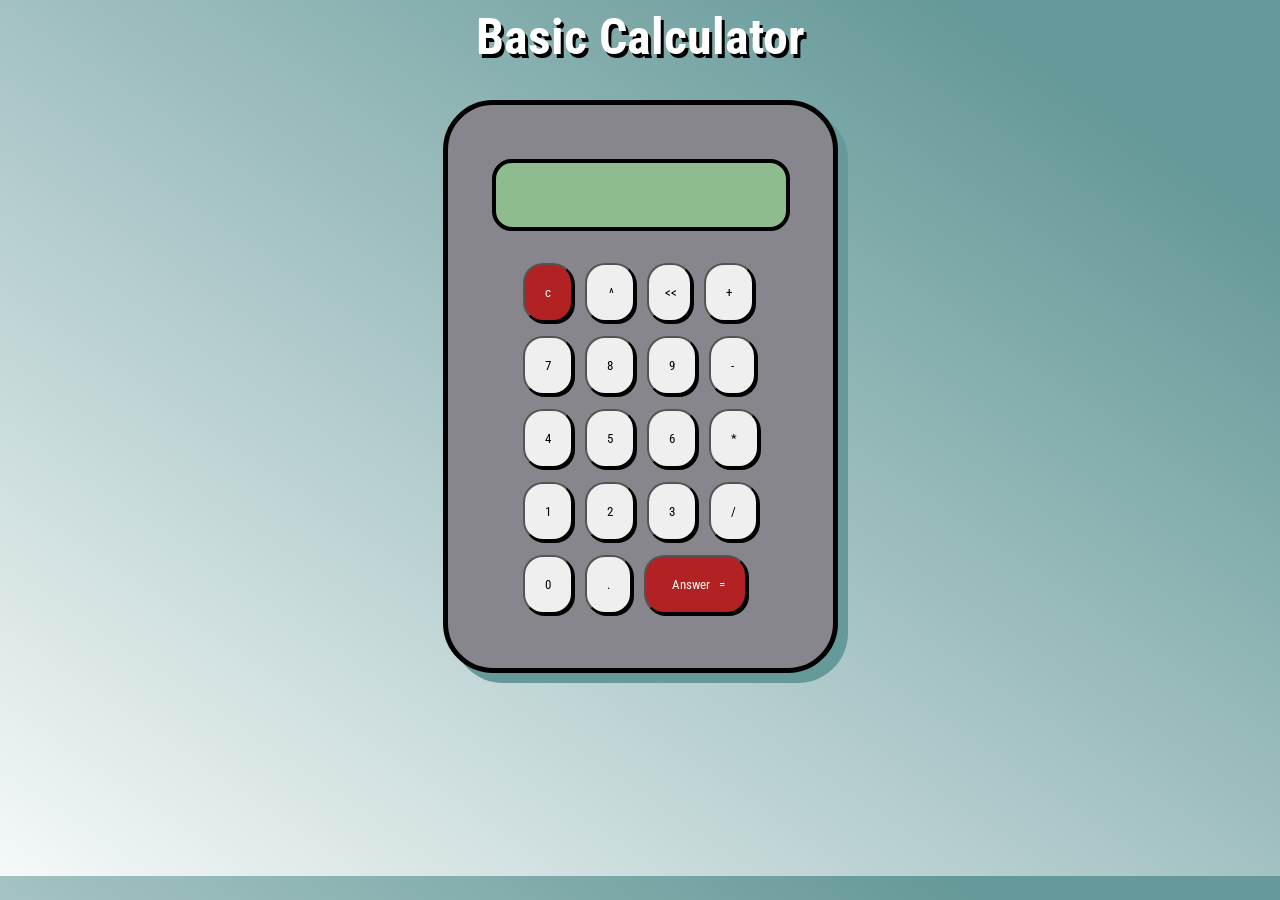
==== index.html @ 0ce9ff9a "calculator changes" ====
<!DOCTYPE html>
<html>
    <head>
        <meta charset="utf-8">
        <meta name="viewport" content="width=device-width, initial-scale=1.0">
        <meta name="description" content="Calculator">
        <title>calculator</title>
       
          <link rel="stylesheet" type="text/css" href="calculator%20styling.css"> 
        
    </head>
    <body>
        <h1>  Basic Calculator </h1>
        <div>
        <form>
            <input class="int dis" type="text" name="answer" ><br> <br>
    
            <input class="margleft col" type="reset" value="c">
            <input class="margsq" type="button" value="  ^ " onclick="form.answer.value = form.answer.value * form.answer.value" >
            <input class="margsqrt" type="button" value="  << " onclick="form.answer.value = form.answer.value.substring(0 , form.answer.value.length -1)">
            <input type= "button" value= "+" onclick="form.answer.value +='+'"><br>
            <input class="margleft" type="button" value="7" onclick="form.answer.value +='7'">
            <input type="button" value="8" onclick="form.answer.value +='8'">
            <input type="button" value="9" onclick="form.answer.value +='9'">
            <input type="button" value="-" onclick="form.answer.value +='-'"><br>
            <input class="margleft" type="button" value="4" onclick="form.answer.value +='4'">
            <input type="button" value="5" onclick="form.answer.value +='5'">
            <input type="button" value="6" onclick="form.answer.value +='6'">
            <input type="button" value="*" onclick="form.answer.value +='*'"><br>
            <input class="margleft" type="button" value="1" onclick="form.answer.value +='1'">
            <input type="button" value="2" onclick="form.answer.value +='2'">
            <input type="button" value="3" onclick="form.answer.value +='3'">
            <input type="button" value="/" onclick="form.answer.value +='/'"><br>
            <input class="margleft" type="button" value="0" onclick="form.answer.value +='0'">
            <input type="button" value="." onclick="form.answer.value +='.'">
            <input class="col" type="button" value="  Answer   ="  onclick="form.answer.value = eval(form.answer.value)">
         
    
            
            
            
            </form>
        
        </div>
     
    </body>
</html>
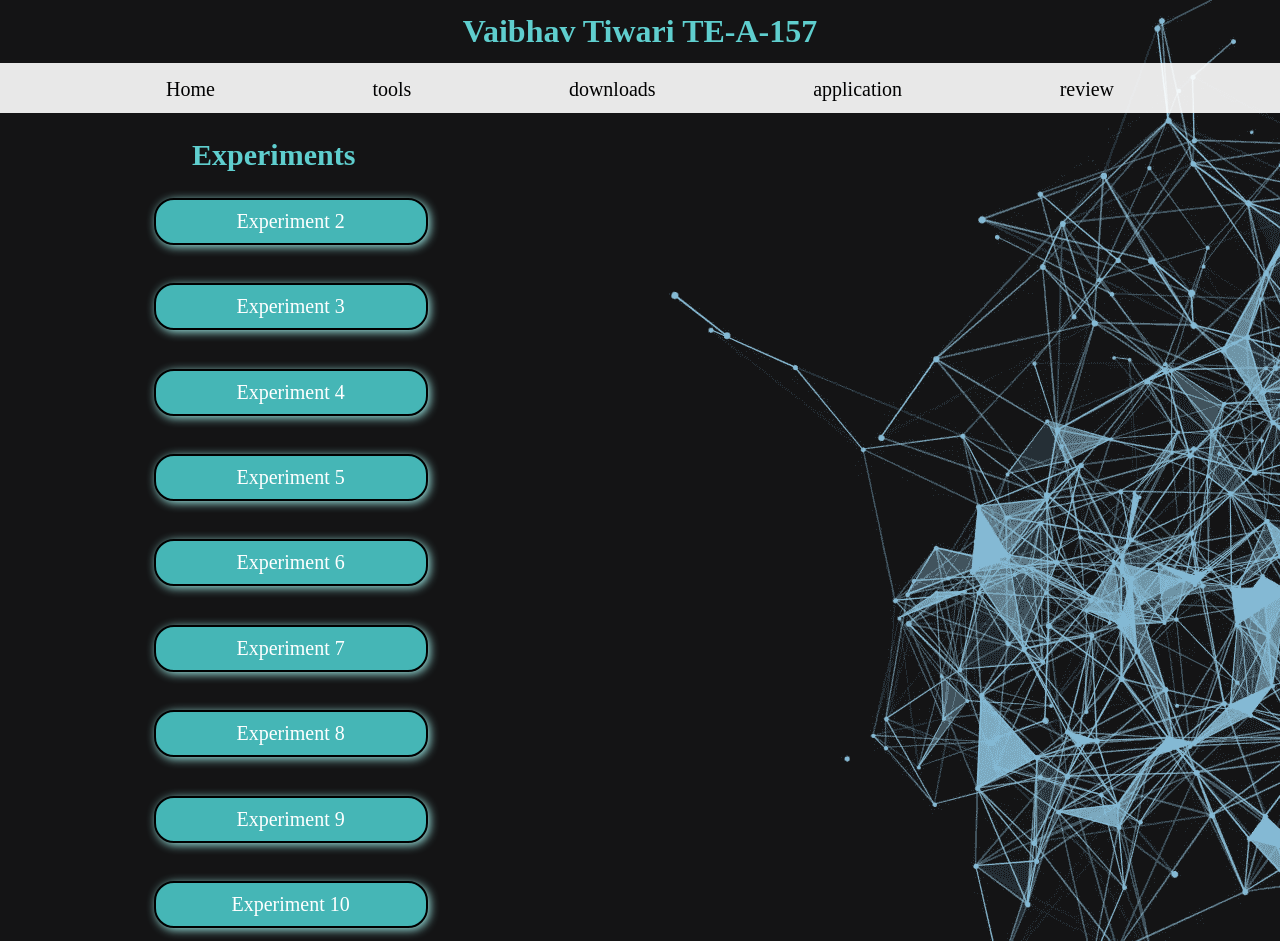
==== commit 5dce2036: "changeexperiment1" ====
--- a/index.html
+++ b/index.html
@@ -1,47 +1,33 @@
 <!DOCTYPE html>
 <html>
     <head>
-        <meta charset="utf-8">
         <meta name="viewport" content="width=device-width, initial-scale=1.0">
-        <meta name="description" content="Calculator">
-        <title>calculator</title>
-       
-          <link rel="stylesheet" type="text/css" href="calculator%20styling.css"> 
-        
+        <meta http-equiv="Content-Type" content="text/html; charset=utf-8" />
+        <title>experiments</title>
+        <link rel="stylesheet" href="styleindex.css">
     </head>
     <body>
-        <h1>  Basic Calculator </h1>
-        <div>
-        <form>
-            <input class="int dis" type="text" name="answer" ><br> <br>
-    
-            <input class="margleft col" type="reset" value="c">
-            <input class="margsq" type="button" value="  ^ " onclick="form.answer.value = form.answer.value * form.answer.value" >
-            <input class="margsqrt" type="button" value="  << " onclick="form.answer.value = form.answer.value.substring(0 , form.answer.value.length -1)">
-            <input type= "button" value= "+" onclick="form.answer.value +='+'"><br>
-            <input class="margleft" type="button" value="7" onclick="form.answer.value +='7'">
-            <input type="button" value="8" onclick="form.answer.value +='8'">
-            <input type="button" value="9" onclick="form.answer.value +='9'">
-            <input type="button" value="-" onclick="form.answer.value +='-'"><br>
-            <input class="margleft" type="button" value="4" onclick="form.answer.value +='4'">
-            <input type="button" value="5" onclick="form.answer.value +='5'">
-            <input type="button" value="6" onclick="form.answer.value +='6'">
-            <input type="button" value="*" onclick="form.answer.value +='*'"><br>
-            <input class="margleft" type="button" value="1" onclick="form.answer.value +='1'">
-            <input type="button" value="2" onclick="form.answer.value +='2'">
-            <input type="button" value="3" onclick="form.answer.value +='3'">
-            <input type="button" value="/" onclick="form.answer.value +='/'"><br>
-            <input class="margleft" type="button" value="0" onclick="form.answer.value +='0'">
-            <input type="button" value="." onclick="form.answer.value +='.'">
-            <input class="col" type="button" value="  Answer   ="  onclick="form.answer.value = eval(form.answer.value)">
-         
-    
-            
-            
-            
-            </form>
-        
-        </div>
-     
+          <h1>Vaibhav Tiwari TE-A-157</h1>
+      <div class = "topnavigation">
+          <a class="hell" href="#">Home</a>
+          <a class="hell" href="#">tools</a>
+          <a class="hell" href="#">downloads</a>
+          <a class="hell" href="#">application</a>
+          <a class="hell" href="#">review</a>
+      </div>
+      <div>
+          <h2>Experiments</h2>
+          <a  class="buttons" href="exp2.html" target="_blank" type="button" >Experiment 2</a><br>
+          <a  class="buttons" type="button" >Experiment 3</a><br>
+          <a  class="buttons" type="button" >Experiment 4</a><br>
+          <a  class="buttons" type="button" >Experiment 5</a><br>
+          <a  class="buttons" type="button" >Experiment 6</a><br>
+          <a  class="buttons" type="button" >Experiment 7</a><br>
+          <a  class="buttons" type="button" >Experiment 8</a><br>
+          <a  class="buttons" type="button" >Experiment 9</a><br>
+          <a  class="buttons" type="button" >Experiment 10</a><br>
+
+      </div>
+
     </body>
 </html>
--- a/styleindex.css
+++ b/styleindex.css
@@ -0,0 +1,66 @@
+
+*{
+    margin: 0px;
+    padding: 0px;
+}
+body{
+    background-image: url(maingif.gif);
+    height: 100%;
+    width: 100%;  
+}
+h1{
+    color: rgb(95, 206, 206);
+    text-align: center;
+    margin-top: 1%;
+}
+.topnavigation{
+    background-color: white;
+    height: 50px;
+    margin-top: 1%;
+    text-align: center;
+    opacity: 90%;
+}
+a{
+   display: inline-flex;
+   text-decoration: none;
+   margin: 15px;
+   color: black;
+   margin-left: 6%;
+   margin-right: 6%;
+   font-size: 20px;
+   transition: 0.2s ease;
+}
+a:hover{
+    color : rgb(95, 206, 206);
+}
+
+h2{
+    color: rgb(95, 206, 206);
+    margin-left: 15%;
+    margin-top: 2%;
+    font-size: 30px;
+}
+.buttons{
+    margin-left: 12%;
+    margin-top: 2%;
+    margin-bottom: 1%;
+    width: 250px;
+    padding: 10px;
+    font-size: 20px;
+    border-radius: 20px;
+    outline: none;
+    background-color:  rgb(69, 182, 182) ;
+    border: 2px solid black;
+    box-shadow: 2px 2px 10px rgb(153, 228, 224);
+    color:white;
+    transition: 0.4s ease;
+    display: inline-block;
+    text-align: center;
+}
+.buttons:hover{
+    background-color: white;
+    color: black;
+    box-shadow: none;
+    cursor: pointer;
+
+}
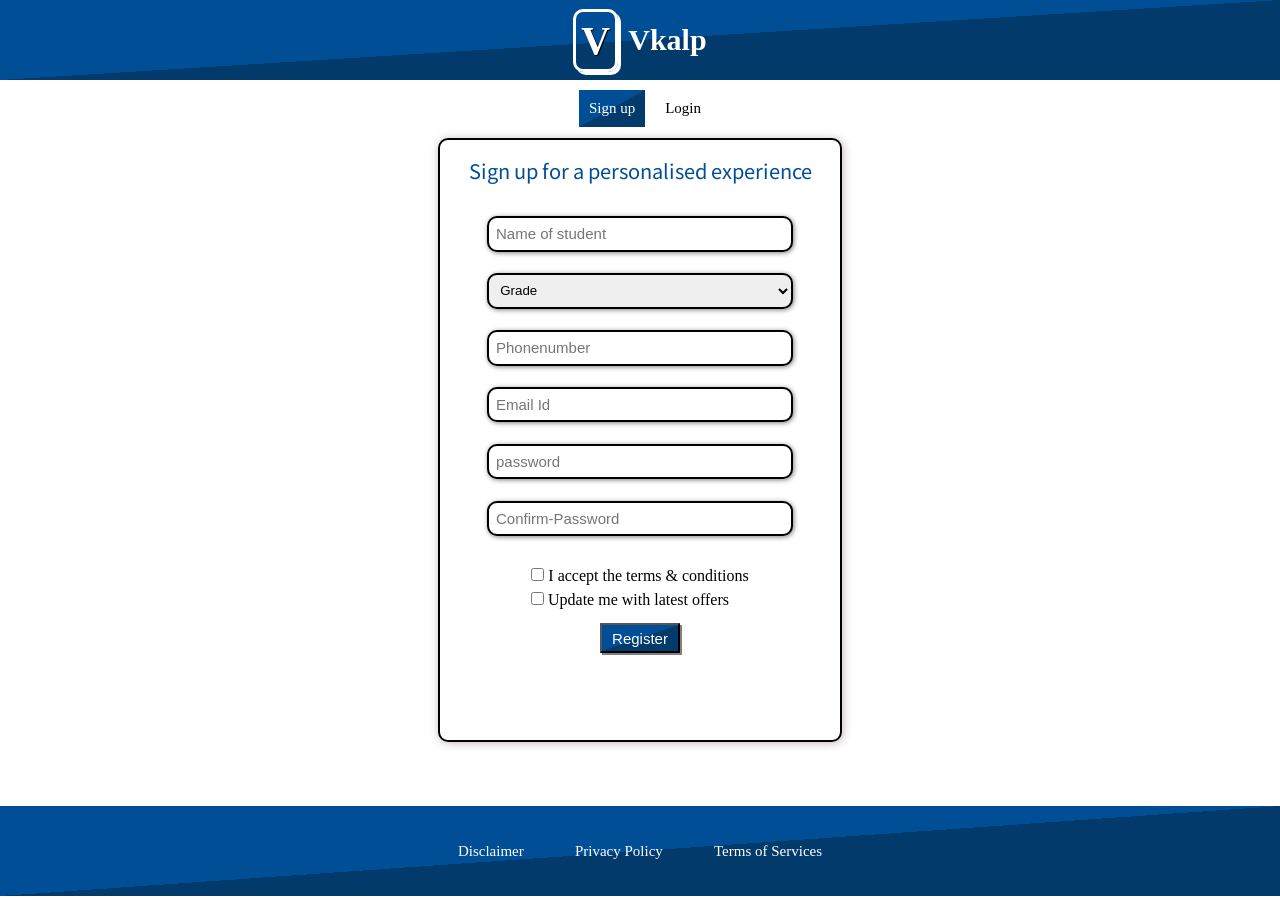
==== commit d400f881: "yes" ====
--- a/index.html
+++ b/index.html
@@ -1,33 +1,61 @@
 <!DOCTYPE html>
-<html>
+<html lang="en">
     <head>
-        <meta name="viewport" content="width=device-width, initial-scale=1.0">
         <meta http-equiv="Content-Type" content="text/html; charset=utf-8" />
-        <title>experiments</title>
-        <link rel="stylesheet" href="styleindex.css">
+        <meta http-equiv="X-UA-Compatible" content="IE=edge">
+        <meta name="viewport" content="width=device-width, initial-scale=1, shrink-to-fit=no">
+        <title>Vkalp-Signup/Login</title>
+      <link rel="stylesheet" href="mainstyle.css">
     </head>
     <body>
-          <h1>Vaibhav Tiwari TE-A-157</h1>
-      <div class = "topnavigation">
-          <a class="hell" href="#">Home</a>
-          <a class="hell" href="#">tools</a>
-          <a class="hell" href="#">downloads</a>
-          <a class="hell" href="#">application</a>
-          <a class="hell" href="#">review</a>
-      </div>
-      <div>
-          <h2>Experiments</h2>
-          <a  class="buttons" href="exp2.html" target="_blank" type="button" >Experiment 2</a><br>
-          <a  class="buttons" type="button" >Experiment 3</a><br>
-          <a  class="buttons" type="button" >Experiment 4</a><br>
-          <a  class="buttons" type="button" >Experiment 5</a><br>
-          <a  class="buttons" type="button" >Experiment 6</a><br>
-          <a  class="buttons" type="button" >Experiment 7</a><br>
-          <a  class="buttons" type="button" >Experiment 8</a><br>
-          <a  class="buttons" type="button" >Experiment 9</a><br>
-          <a  class="buttons" type="button" >Experiment 10</a><br>
+        <!-- logo column at the top code is here -->
 
-      </div>
-
+       <div class="logospace">
+           <h1 class="logo">V</h1>
+           <h2 class="companyname">Vkalp</h2>
+       </div>
+       <!--the signup and login link code-->
+       <div class="uplink"> 
+       <a href="index.html" type="button" class="up signup" >Sign up</a>
+       <a href="loginpage.html" type="button" class="up login" >Login</a>
+    </div>
+    <!--the main div of the page which includes form for details-->
+       <div class="mainpop">
+        <form>
+            <diV>
+                <p>Sign up for a personalised experience</p>
+            </diV>
+           <div class="form">
+            <input  type="text" placeholder="Name of student"><br>
+            <select name="Grade">
+                <option>Grade</option>
+                <option> Class 5 </option>
+                <option> Class 6 </option>
+                <option> Class 7 </option>
+                <option> Class 8 </option>
+                <option> Class 9</option>
+                <option> Class 10</option>
+            </select><br>
+            <input  type="number" placeholder="Phonenumber"><br>
+            <input  type="text" placeholder="Email Id"><br>
+            <input  type="password" placeholder="password">
+            <input type="password" placeholder="Confirm-Password">
+        </div>
+        <span>
+            <input type="checkbox" id="T&C" name="T&C">
+            <label for="T&C">I accept the terms & conditions</label><br>
+            <input type="checkbox" id="update" name="update">
+            <label for="update">Update me with latest offers &nbsp;&nbsp;&nbsp;&nbsp;</label><br>
+        </span>
+        <button class="submit" type="submit">Register</button>
+        </form>
+       </div>
+       <!--this is the bottom of the page for disclaimer privacy policy etc..-->
+       <div class="bottom">
+           <a href="#">Disclaimer</a>
+           <a href="#">Privacy Policy</a>
+           <a href="#">Terms of Services</a>
+        
+       </div>
     </body>
 </html>
--- a/mainstyle.css
+++ b/mainstyle.css
@@ -0,0 +1,138 @@
+@import url('https://fonts.googleapis.com/css2?family=Noto+Sans+JP:wght@700&display=swap');
+
+*{
+    margin: 0px;
+    padding: 0px;
+}
+.logospace{
+    width: 100%;
+    height: 80px;
+    display: flex;
+    align-items: center;
+  justify-content: center;
+  color: white;
+  position : fixed;
+  background: linear-gradient(to right bottom, #004E95 50%,#013A6B 50%);
+}
+.logo{
+    font-size: 40px;
+    border: 3px solid white;
+    padding: 5px;
+    margin-right: 10px;
+    border-radius: 10px;
+    box-shadow: 3px 3px white;
+    text-shadow: 1px 1px black;
+}
+.companyname{
+    font-size: 30px;
+}
+.up{
+    margin-top: 90px;
+    margin-bottom: 5px;
+    background-color: white;
+    padding: 10px;
+    font-size: 15px;
+   margin-left: 10px;
+}
+.up:hover{
+    cursor: pointer;
+    background: linear-gradient(to right bottom, #004E95 50%,#013A6B 50%);
+    color:white;
+    text-decoration: none;
+}
+.uplink{
+  display: flex;
+  align-items: center;
+  justify-content: center;
+}
+.mainpop{
+    border: 2px solid black ;
+    width: 30%;
+    display: block;
+  margin-left: auto;
+  margin-right: auto;
+  margin-top: 0.5%;
+  margin-bottom: 5%;
+  border-radius: 10px;
+  box-shadow: 1px 1px 10px rgb(192, 181, 181);
+  text-align: center;
+  min-width: 400px ;
+  min-height: 600px;
+  
+}
+div p{
+    font-size: 20px;
+    margin-top: 4% ;
+    font-family: 'Noto Sans JP', sans-serif;
+    color: #004E95;
+}
+.form{
+    margin: 20px;
+}
+div form div input{
+    width: 80%;
+    padding: 2%;
+    margin: 3%;
+    border-radius: 10px;
+    outline: none;
+    border: 2px solid black;
+    box-shadow: 1px 1px 5px grey;
+    font-size: 15px;
+}
+div form div select{
+    width: 85%;
+    padding: 2%;
+    margin: 3%;
+    border-radius: 10px;
+    outline: none;
+    border: 2px solid black;
+    box-shadow: 1px 1px 5px grey;
+}
+div form span input{
+    margin-bottom: 10px;
+}
+div form span input:hover{
+    cursor: pointer;
+}
+div form span label:hover{
+    cursor: pointer;
+}
+.signup{
+    background: linear-gradient(to right bottom, #004E95 50%,#013A6B 50%);
+    color: white;
+}
+.login{
+    color: black;   
+}
+.submit{
+    width: 20%;
+    margin-top:2%;
+    margin-bottom: 5%;
+    height: 30px;
+    font-size: 15px;
+    color: white;
+    background: linear-gradient(to right bottom, #004E95 50%,#013A6B 50%);
+    box-shadow: 2px 2px grey;
+}
+.submit:hover{
+    cursor: pointer;
+    box-shadow: none;
+}
+.bottom{
+    background: linear-gradient(to right bottom, #004E95 50%,#013A6B 50%);
+    width: 100%;
+    height: 90px;
+    display: flex;
+    align-items: center;
+    justify-content: center;
+    min-width: 400px;
+}
+a{
+    color: white;
+    font-size: 15px;
+    text-decoration: none;
+    padding: 2%;
+}
+a:hover{
+    text-decoration: underline;
+}
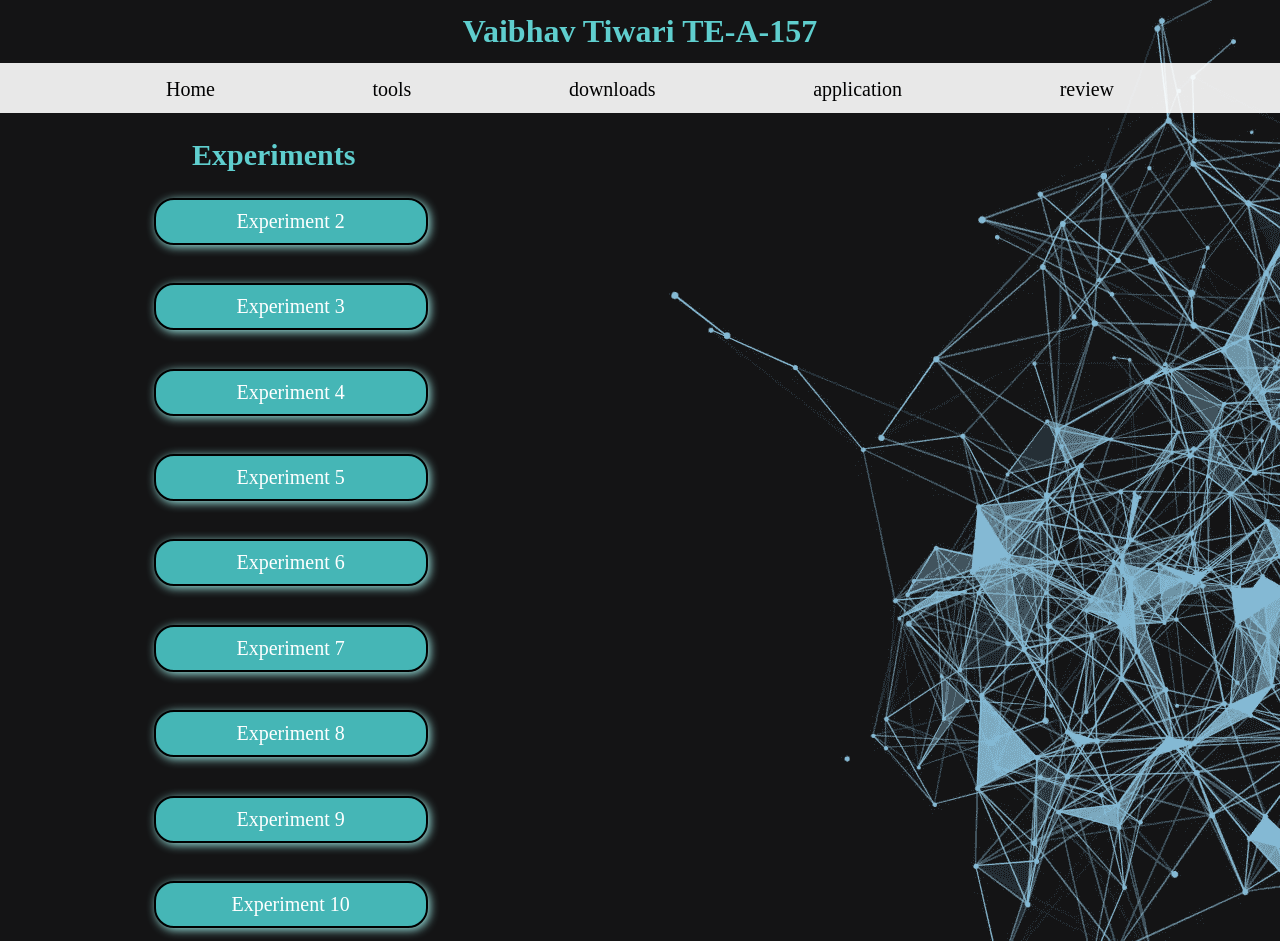
==== commit ba8ac269: "change" ====
--- a/index.html
+++ b/index.html
@@ -1,61 +1,33 @@
 <!DOCTYPE html>
-<html lang="en">
+<html>
     <head>
+        <meta name="viewport" content="width=device-width, initial-scale=1.0">
         <meta http-equiv="Content-Type" content="text/html; charset=utf-8" />
-        <meta http-equiv="X-UA-Compatible" content="IE=edge">
-        <meta name="viewport" content="width=device-width, initial-scale=1, shrink-to-fit=no">
-        <title>Vkalp-Signup/Login</title>
-      <link rel="stylesheet" href="mainstyle.css">
+        <title>experiments</title>
+        <link rel="stylesheet" href="styleindex.css">
     </head>
     <body>
-        <!-- logo column at the top code is here -->
+          <h1>Vaibhav Tiwari TE-A-157</h1>
+      <div class = "topnavigation">
+          <a class="hell" href="#">Home</a>
+          <a class="hell" href="#">tools</a>
+          <a class="hell" href="#">downloads</a>
+          <a class="hell" href="#">application</a>
+          <a class="hell" href="#">review</a>
+      </div>
+      <div>
+          <h2>Experiments</h2>
+          <a  class="buttons" href="exp2.html" target="_blank" type="button" >Experiment 2</a><br>
+          <a  class="buttons" type="button" >Experiment 3</a><br>
+          <a  class="buttons" type="button" >Experiment 4</a><br>
+          <a  class="buttons" type="button" >Experiment 5</a><br>
+          <a  class="buttons" type="button" >Experiment 6</a><br>
+          <a  class="buttons" type="button" >Experiment 7</a><br>
+          <a  class="buttons" type="button" >Experiment 8</a><br>
+          <a  class="buttons" type="button" >Experiment 9</a><br>
+          <a  class="buttons" type="button" >Experiment 10</a><br>
 
-       <div class="logospace">
-           <h1 class="logo">V</h1>
-           <h2 class="companyname">Vkalp</h2>
-       </div>
-       <!--the signup and login link code-->
-       <div class="uplink"> 
-       <a href="index.html" type="button" class="up signup" >Sign up</a>
-       <a href="loginpage.html" type="button" class="up login" >Login</a>
-    </div>
-    <!--the main div of the page which includes form for details-->
-       <div class="mainpop">
-        <form>
-            <diV>
-                <p>Sign up for a personalised experience</p>
-            </diV>
-           <div class="form">
-            <input  type="text" placeholder="Name of student"><br>
-            <select name="Grade">
-                <option>Grade</option>
-                <option> Class 5 </option>
-                <option> Class 6 </option>
-                <option> Class 7 </option>
-                <option> Class 8 </option>
-                <option> Class 9</option>
-                <option> Class 10</option>
-            </select><br>
-            <input  type="number" placeholder="Phonenumber"><br>
-            <input  type="text" placeholder="Email Id"><br>
-            <input  type="password" placeholder="password">
-            <input type="password" placeholder="Confirm-Password">
-        </div>
-        <span>
-            <input type="checkbox" id="T&C" name="T&C">
-            <label for="T&C">I accept the terms & conditions</label><br>
-            <input type="checkbox" id="update" name="update">
-            <label for="update">Update me with latest offers &nbsp;&nbsp;&nbsp;&nbsp;</label><br>
-        </span>
-        <button class="submit" type="submit">Register</button>
-        </form>
-       </div>
-       <!--this is the bottom of the page for disclaimer privacy policy etc..-->
-       <div class="bottom">
-           <a href="#">Disclaimer</a>
-           <a href="#">Privacy Policy</a>
-           <a href="#">Terms of Services</a>
-        
-       </div>
+      </div>
+
     </body>
 </html>
--- a/styleindex.css
+++ b/styleindex.css
@@ -0,0 +1,66 @@
+
+*{
+    margin: 0px;
+    padding: 0px;
+}
+body{
+    background-image: url(maingif.gif);
+    height: 100%;
+    width: 100%;  
+}
+h1{
+    color: rgb(95, 206, 206);
+    text-align: center;
+    margin-top: 1%;
+}
+.topnavigation{
+    background-color: white;
+    height: 50px;
+    margin-top: 1%;
+    text-align: center;
+    opacity: 90%;
+}
+a{
+   display: inline-flex;
+   text-decoration: none;
+   margin: 15px;
+   color: black;
+   margin-left: 6%;
+   margin-right: 6%;
+   font-size: 20px;
+   transition: 0.2s ease;
+}
+a:hover{
+    color : rgb(95, 206, 206);
+}
+
+h2{
+    color: rgb(95, 206, 206);
+    margin-left: 15%;
+    margin-top: 2%;
+    font-size: 30px;
+}
+.buttons{
+    margin-left: 12%;
+    margin-top: 2%;
+    margin-bottom: 1%;
+    width: 250px;
+    padding: 10px;
+    font-size: 20px;
+    border-radius: 20px;
+    outline: none;
+    background-color:  rgb(69, 182, 182) ;
+    border: 2px solid black;
+    box-shadow: 2px 2px 10px rgb(153, 228, 224);
+    color:white;
+    transition: 0.4s ease;
+    display: inline-block;
+    text-align: center;
+}
+.buttons:hover{
+    background-color: white;
+    color: black;
+    box-shadow: none;
+    cursor: pointer;
+
+}
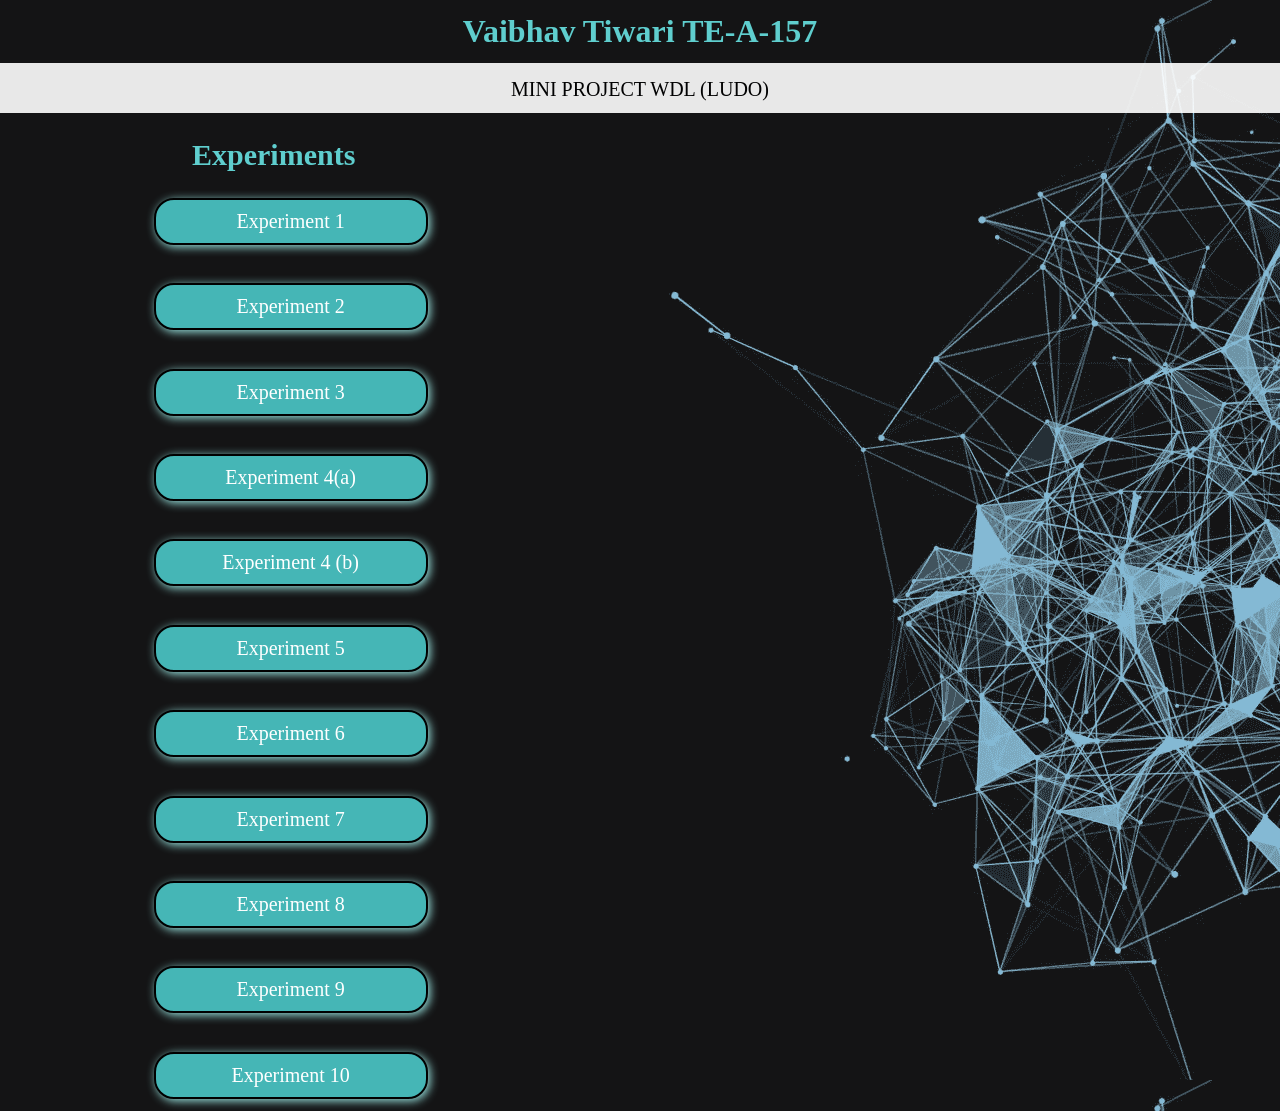
==== commit 354adb11: "sorted" ====
--- a/index.html
+++ b/index.html
@@ -9,23 +9,22 @@
     <body>
           <h1>Vaibhav Tiwari TE-A-157</h1>
       <div class = "topnavigation">
-          <a class="hell" href="#">Home</a>
-          <a class="hell" href="#">tools</a>
-          <a class="hell" href="#">downloads</a>
-          <a class="hell" href="#">application</a>
-          <a class="hell" href="#">review</a>
+          <a class="hell" href="LUDO/LUDOmain.html">MINI PROJECT WDL (LUDO)</a>
+        
       </div>
       <div>
           <h2>Experiments</h2>
-          <a  class="buttons" href="exp2.html" target="_blank" type="button" >Experiment 2</a><br>
-          <a  class="buttons" type="button" >Experiment 3</a><br>
-          <a  class="buttons" type="button" >Experiment 4</a><br>
+          <a  class="buttons"  type="button"  >Experiment 1</a><br>
+          <a  class="buttons"  href="exp2/exp2.html" target="_blank" type="button" >Experiment 2</a><br>
+          <a  class="buttons"  href="exp3/exp3.html" target="_blank" type="button" >Experiment 3</a><br>
+          <a  class="buttons" href="exp4a/exp4a.html" target="_blank" type="button" >Experiment 4(a)</a><br>
+          <a  class="buttons"  href="exp4b/exp4b.html" target="_blank" type="button" >Experiment 4 (b)</a><br>
           <a  class="buttons" type="button" >Experiment 5</a><br>
           <a  class="buttons" type="button" >Experiment 6</a><br>
           <a  class="buttons" type="button" >Experiment 7</a><br>
           <a  class="buttons" type="button" >Experiment 8</a><br>
-          <a  class="buttons" type="button" >Experiment 9</a><br>
-          <a  class="buttons" type="button" >Experiment 10</a><br>
+          <a  class="buttons" type="button">Experiment 9</a><br>
+          <a  class="buttons" type="button">Experiment 10</a><br>
 
       </div>
 
